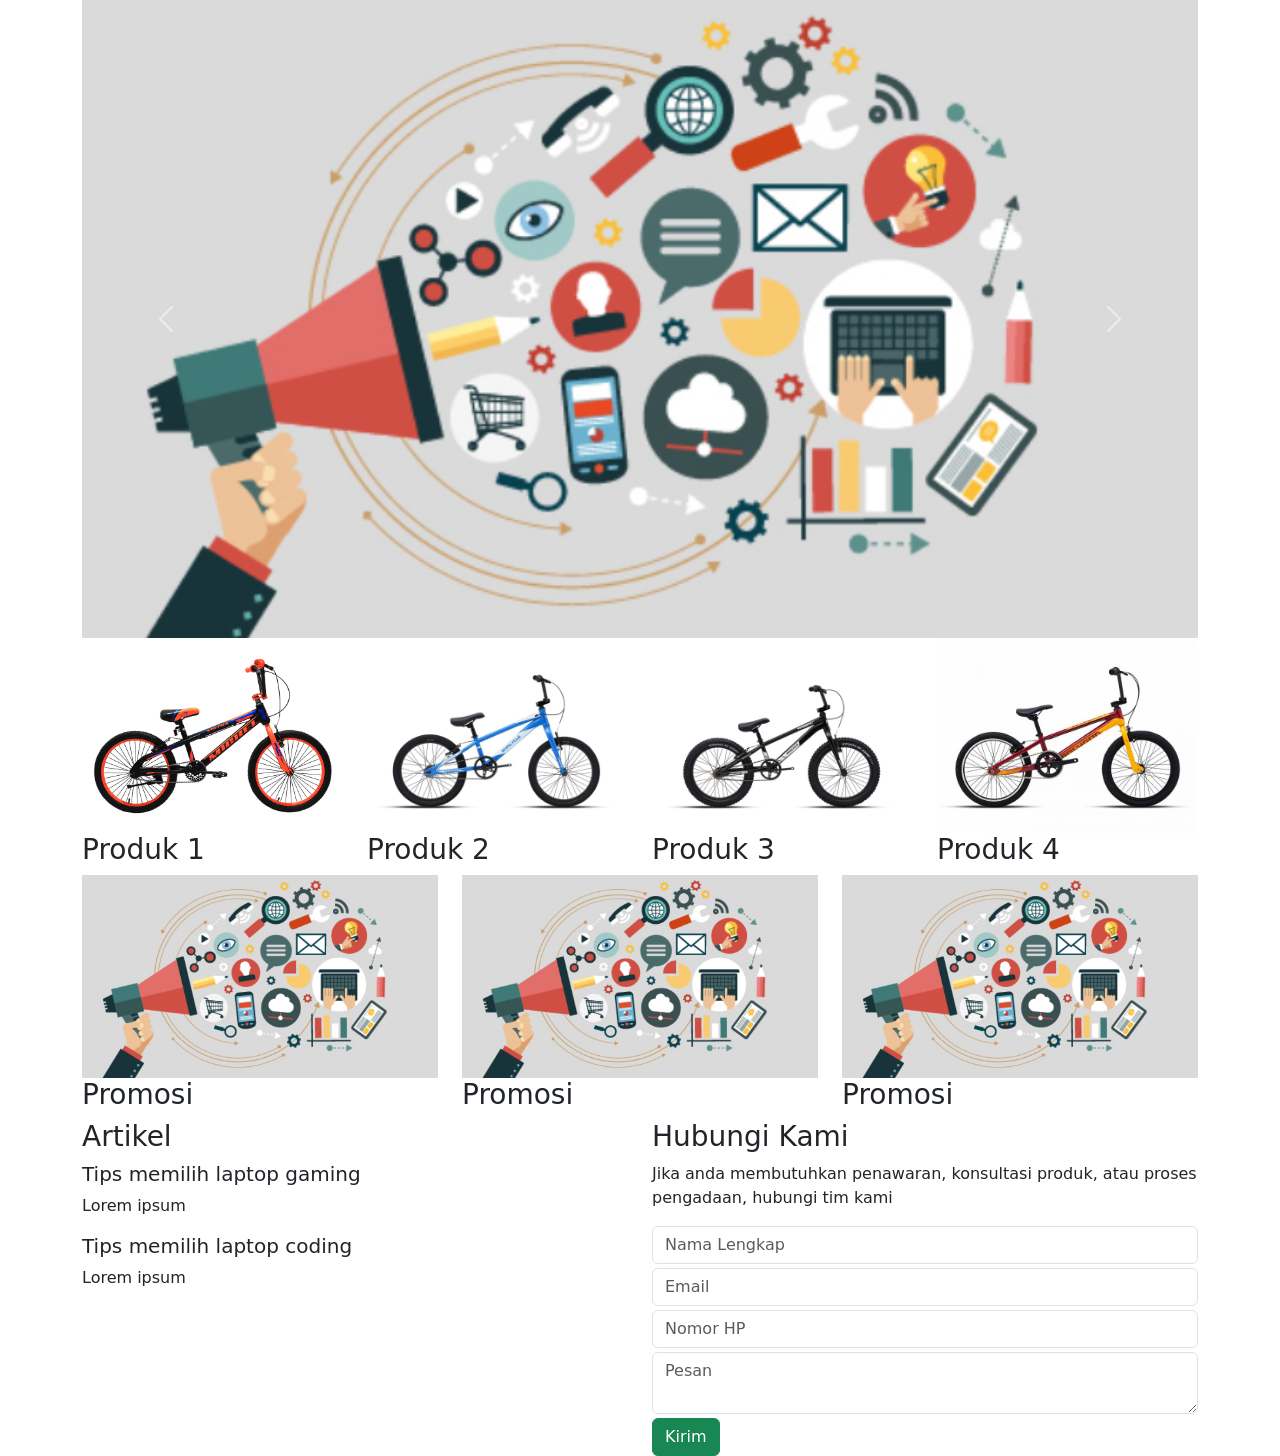
==== bootstrap/index.html @ dfdd9cb3 "Bootstrap" ====
<!DOCTYPE html>
<html lang="en">
<head>
    <meta charset="UTF-8">
    <meta name="viewport" content="width=device-width, initial-scale=1.0">
    <title>Document</title>
    <link href="https://cdn.jsdelivr.net/npm/bootstrap@5.3.3/dist/css/bootstrap.min.css" rel="stylesheet" integrity="sha384-QWTKZyjpPEjISv5WaRU9OFeRpok6YctnYmDr5pNlyT2bRjXh0JMhjY6hW+ALEwIH" crossorigin="anonymous">
</head>
<body>
    <div class="container">
        <!-- Carousel -->
        <div id="carouselExampleInterval" class="carousel slide" data-bs-ride="carousel">
            <div class="carousel-inner">
              <div class="carousel-item active" data-bs-interval="10000">
                <img src="images/z9gkkk8dhx.png" class="d-block w-100" alt="...">
              </div>
              <div class="carousel-item" data-bs-interval="2000">
                <img src="images/z9gkkk8dhx.png" class="d-block w-100" alt="...">
              </div>
              <div class="carousel-item">
                <img src="images/z9gkkk8dhx.png" class="d-block w-100" alt="...">
              </div>
            </div>
            <button class="carousel-control-prev" type="button" data-bs-target="#carouselExampleInterval" data-bs-slide="prev">
              <span class="carousel-control-prev-icon" aria-hidden="true"></span>
              <span class="visually-hidden">Previous</span>
            </button>
            <button class="carousel-control-next" type="button" data-bs-target="#carouselExampleInterval" data-bs-slide="next">
              <span class="carousel-control-next-icon" aria-hidden="true"></span>
              <span class="visually-hidden">Next</span>
            </button>
          </div>
        <!-- Img Produk -->
        <div class="row">
            <div class="col-lg-3 col-sm-6">
                <img src="images/208-wx3ZkwWVks.png" alt="" class="img-fluid">
                <h3>Produk 1</h3>
            </div>
            <div class="col-lg-3 col-sm-6">
                <img src="images/MY23-FIREBIRD-2.0-OCEAN-BLUE-1200x900.jpg" alt="" class="img-fluid">
                <h3>Produk 2</h3>
            </div>
            <div class="col-lg-3 col-sm-6">
                <img src="images/MY23-FIREBIRD-3.0-BLACK-P-1200x900.jpg" alt="" class="img-fluid">
                <h3>Produk 3</h3>
            </div>
            <div class="col-lg-3 col-sm-6">
                <img src="images/pa00899.jpg" alt="" class="img-fluid">
                <h3>Produk 4</h3>
            </div>
        </div>
        <!-- Img Promosi -->
        <div class="row">
            <div class="col-lg-4 col-sm-12">
                <img src="images/z9gkkk8dhx.png" alt="" class="img-fluid">
                <h3>Promosi</h3>
            </div>
            <div class="col-lg-4 col-sm-12">
                <img src="images/z9gkkk8dhx.png" alt="" class="img-fluid">
                <h3>Promosi</h3>
            </div>
            <div class="col-lg-4 col-sm-12">
                <img src="images/z9gkkk8dhx.png" alt="" class="img-fluid">
                <h3>Promosi</h3>
            </div>
        </div>
        <!-- Artikel dan hubungi kami -->
        <div class="row">
            <div class="col-lg-6 col-sm-12">
                <h3>Artikel</h3>
                <h5>Tips memilih laptop gaming</h5>
                <p>Lorem ipsum</p>
                <h5>Tips memilih laptop coding</h5>
                <p>Lorem ipsum</p>
            </div>
            <div class="col-lg-6 col-sm-12">
                <h3>Hubungi Kami</h3>
                <p>Jika anda membutuhkan penawaran, konsultasi produk, atau proses pengadaan, hubungi tim kami</p>
                <form action="" method="post">
                    <input type="text" name="nama" id="nama" class="form-control" placeholder="Nama Lengkap">
                    <input type="email" name="email" id="email" class="form-control mt-1" placeholder="Email">
                    <input type="text" name="hp" id="hp" class="form-control mt-1" placeholder="Nomor HP">
                    <textarea name="pesan" id="pesan" class="form-control mt-1" placeholder="Pesan"></textarea>
                    <button type="submit" class="btn btn-success mt-1">Kirim</button>
                </form>
            </div>
        </div>
    </div>
    <script src="https://cdn.jsdelivr.net/npm/bootstrap@5.3.3/dist/js/bootstrap.bundle.min.js" integrity="sha384-YvpcrYf0tY3lHB60NNkmXc5s9fDVZLESaAA55NDzOxhy9GkcIdslK1eN7N6jIeHz" crossorigin="anonymous"></script>
</body>
</html>
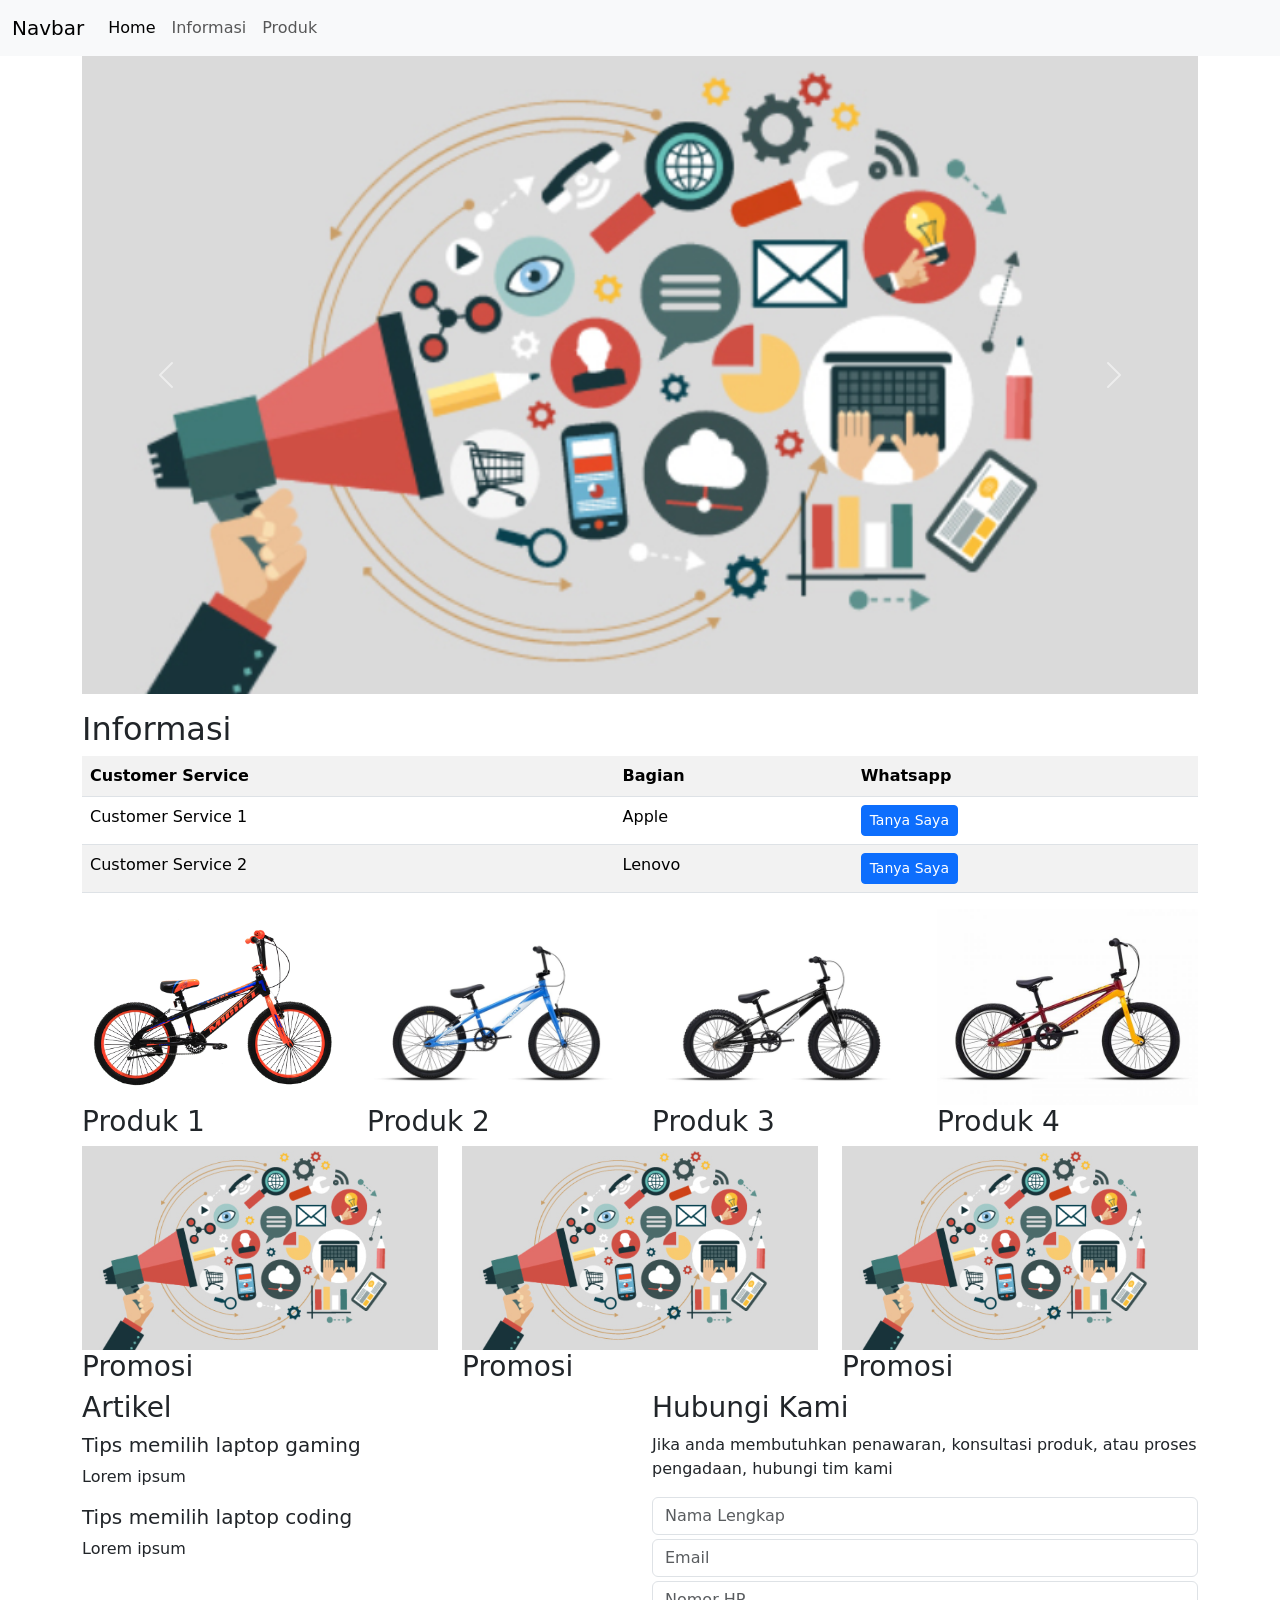
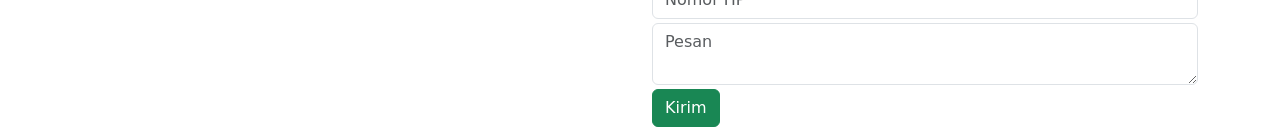
==== commit 05ec6b6d: "CardUpdate" ====
--- a/bootstrap/index.html
+++ b/bootstrap/index.html
@@ -7,6 +7,28 @@
     <link href="https://cdn.jsdelivr.net/npm/bootstrap@5.3.3/dist/css/bootstrap.min.css" rel="stylesheet" integrity="sha384-QWTKZyjpPEjISv5WaRU9OFeRpok6YctnYmDr5pNlyT2bRjXh0JMhjY6hW+ALEwIH" crossorigin="anonymous">
 </head>
 <body>
+    <!-- Navbar -->
+    <nav class="navbar navbar-expand-lg bg-body-tertiary">
+        <div class="container-fluid">
+          <a class="navbar-brand" href="#">Navbar</a>
+          <button class="navbar-toggler" type="button" data-bs-toggle="collapse" data-bs-target="#navbarNav" aria-controls="navbarNav" aria-expanded="false" aria-label="Toggle navigation">
+            <span class="navbar-toggler-icon"></span>
+          </button>
+          <div class="collapse navbar-collapse" id="navbarNav">
+            <ul class="navbar-nav">
+              <li class="nav-item">
+                <a class="nav-link active" aria-current="page" href="indeks.html">Home</a>
+              </li>
+              <li class="nav-item">
+                <a class="nav-link" href="informasi.html">Informasi</a>
+              </li>
+              <li class="nav-item">
+                <a class="nav-link" href="produk.html">Produk</a>
+              </li>
+            </ul>
+          </div>
+        </div>
+      </nav>
     <div class="container">
         <!-- Carousel -->
         <div id="carouselExampleInterval" class="carousel slide" data-bs-ride="carousel">
@@ -30,6 +52,25 @@
               <span class="visually-hidden">Next</span>
             </button>
           </div>
+
+          <h2 class="mt-3">Informasi</h2>
+          <table class="table table-striped">
+            <tr>
+                <th>Customer Service</th><th>Bagian</th><th>Whatsapp</th>
+            </tr>
+            <tr>
+                <td>Customer Service 1</td><td>Apple</td>
+                <td>
+                    <a href="https://wa.me/628123456789" class="btn btn-primary btn-sm">Tanya Saya</a>
+                </td>
+            </tr>
+            <tr>
+                <td>Customer Service 2</td><td>Lenovo</td>
+                <td>
+                    <a href="https://wa.me/628123456789" class="btn btn-primary btn-sm">Tanya Saya</a>
+                </td>
+            </tr>
+          </table>
         <!-- Img Produk -->
         <div class="row">
             <div class="col-lg-3 col-sm-6">
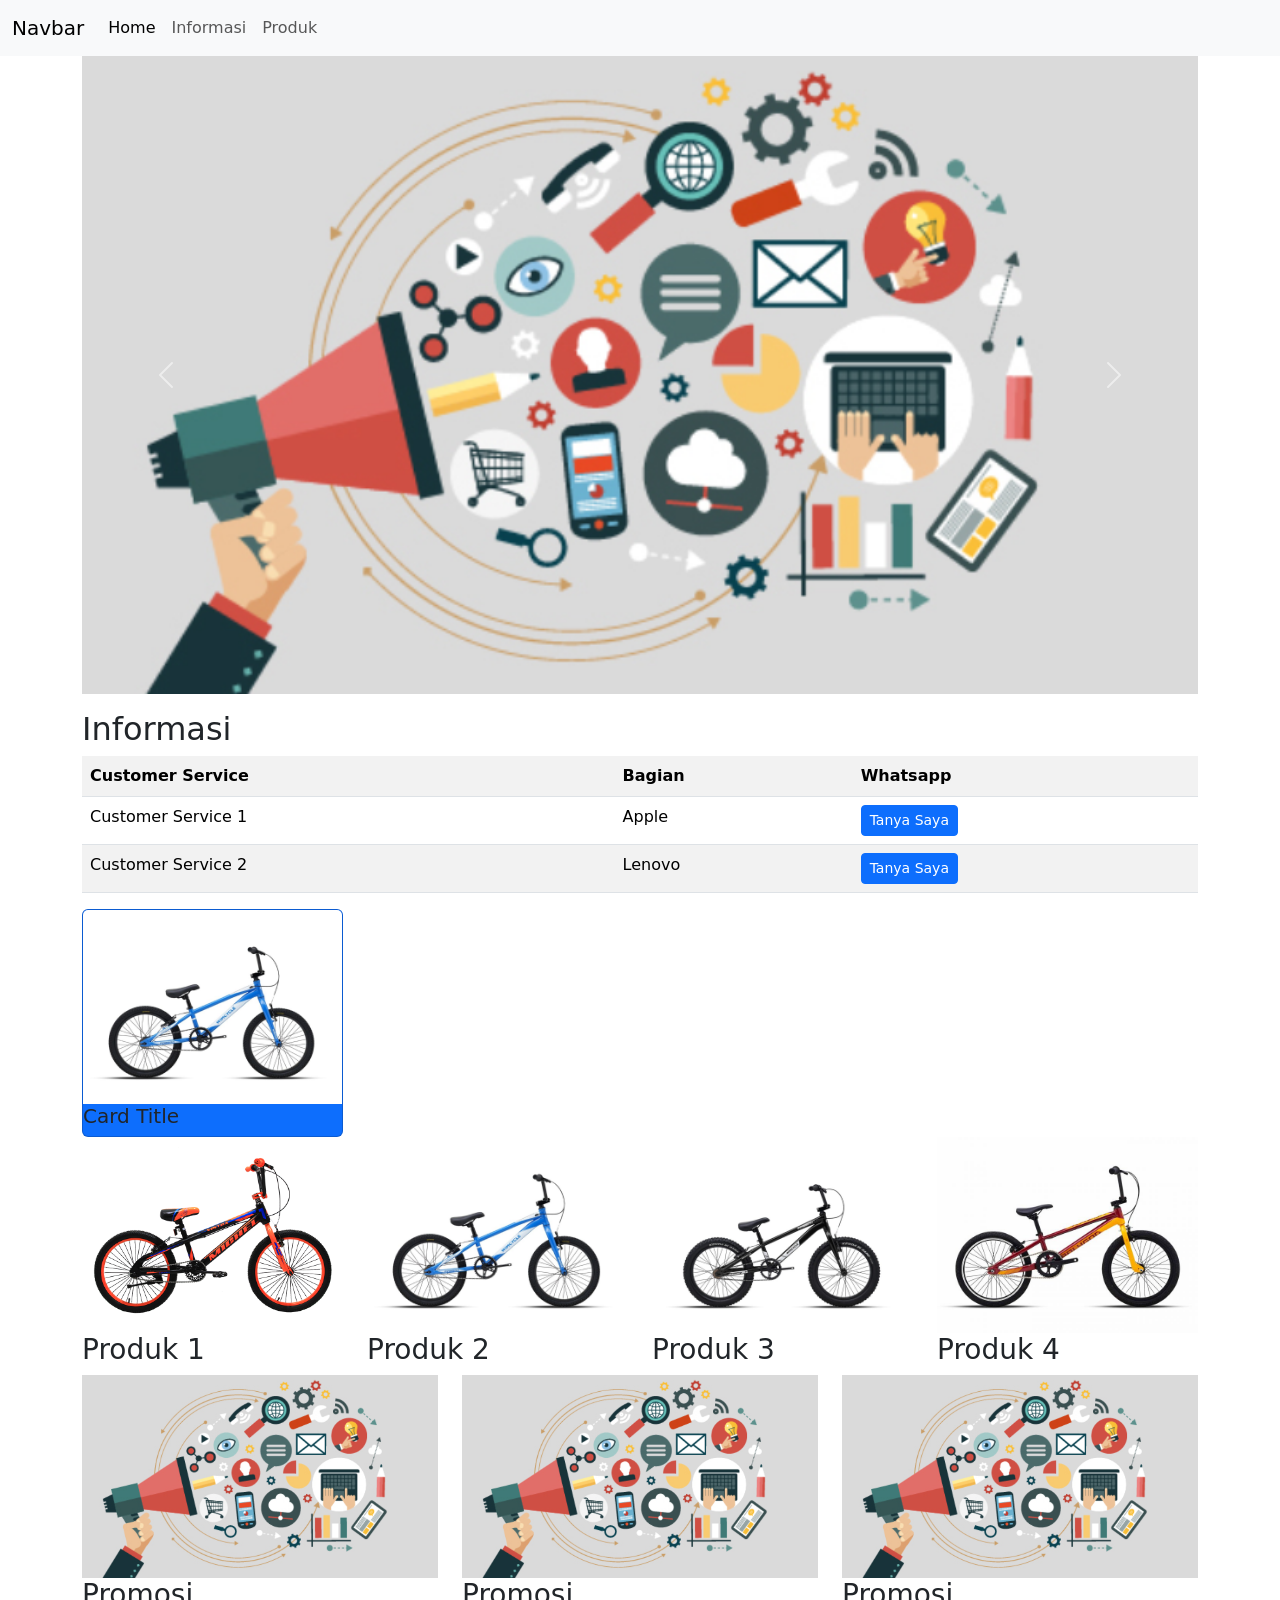
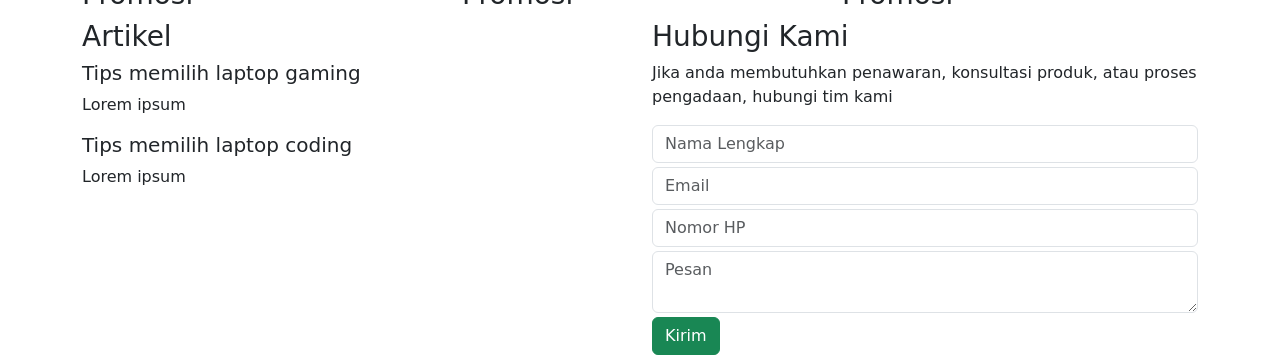
==== commit 1dcf82fc: "Javascript" ====
--- a/bootstrap/index.html
+++ b/bootstrap/index.html
@@ -28,7 +28,8 @@
             </ul>
           </div>
         </div>
-      </nav>
+    </nav>
+
     <div class="container">
         <!-- Carousel -->
         <div id="carouselExampleInterval" class="carousel slide" data-bs-ride="carousel">
@@ -53,8 +54,9 @@
             </button>
           </div>
 
-          <h2 class="mt-3">Informasi</h2>
-          <table class="table table-striped">
+        <!-- Tabel Informasi -->
+        <h2 class="mt-3">Informasi</h2>
+        <table class="table table-striped">
             <tr>
                 <th>Customer Service</th><th>Bagian</th><th>Whatsapp</th>
             </tr>
@@ -70,7 +72,21 @@
                     <a href="https://wa.me/628123456789" class="btn btn-primary btn-sm">Tanya Saya</a>
                 </td>
             </tr>
-          </table>
+        </table>
+
+        <!-- Card -->
+        <div class="row">
+            <div class="col-lg-3">
+                <div class="card bg-primary">
+                    <img src="images/MY23-FIREBIRD-2.0-OCEAN-BLUE-1200x900.jpg" 
+                    class="card-img-top" alt="">
+                    <div>
+                        <h5>Card Title</h5>
+                    </div>
+                </div>
+            </div>
+        </div>
+
         <!-- Img Produk -->
         <div class="row">
             <div class="col-lg-3 col-sm-6">
